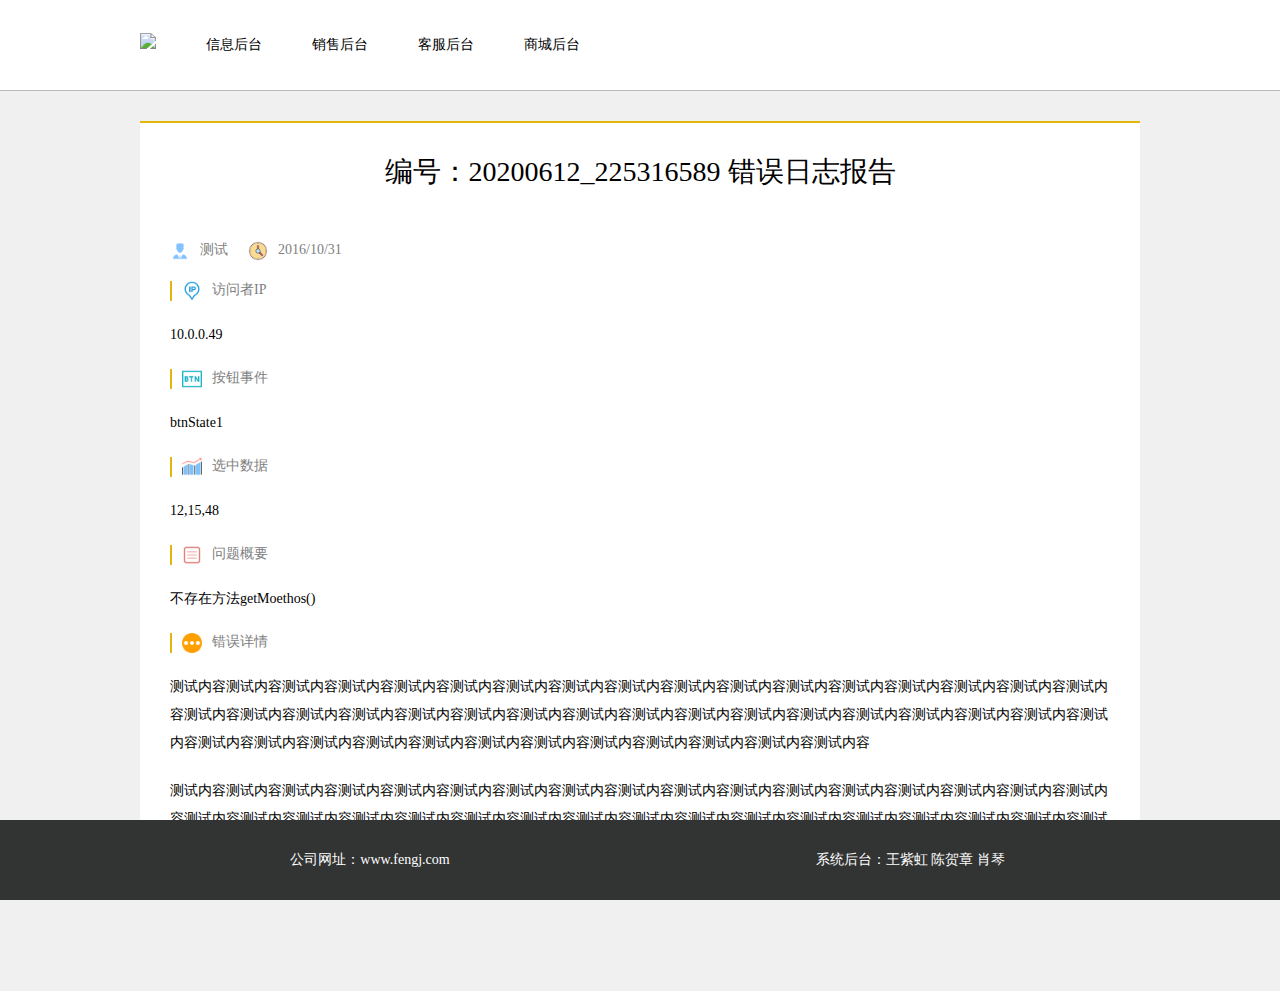
==== error404/detail.html @ cb701887 "" ====
﻿<!DOCTYPE html>
<html lang="en">
<head>
    <meta charset="UTF-8">
    <meta name="viewport" content="width=device-width, initial-scale=1.0, minimum-scale=1.0, maximum-scale=1.0, user-scalable=no">
    <meta name="format-detection" content="telephone=no" />
    <title>新闻内容</title>
    <link rel="stylesheet" type="text/css" href="./errorReportDetails.css" />
</head>
<body>
    <div id="top">
        <div id="menu">
            <ul>
                <li><img src=https://img.php.cn/upload/course/000/000/004/58171021ac1f3460.png></li>
                <li><a href="http://htims.fengj.ht">信息后台</a></li>
                <li><a href="http://htsell.fengj.ht">销售后台</a></li>
                <li><a href="http://htcs.fengj.ht">客服后台</a></li>
                <li><a href="http://wycms.fengj.ht">商城后台</a></li>
            </ul>
        </div>
    </div>
    <div id="blog-content">
        <p class="siztitle">编号：20200612_225316589 错误日志报告</p>
        <p style="margin-top: 50px;color: gray"><img src="人物.png">测试<img src="时间.png" style="margin-left: 20px">2016/10/31</p>
        <p class="rev" style="color:gray;"><img src="ip.png">访问者IP</p>
        <p class="content">10.0.0.49</p>
        <p class="rev" style="color:gray;"><img src="按钮组件.png">按钮事件</p>
        <p class="content">btnState1</p>
        <p class="rev" style="color:gray;"><img src="数据.png">选中数据</p>
        <p class="content">12,15,48</p>
        <p class="rev" style="color:gray;"><img src="概要信息.png">问题概要</p>
        <p class="content">不存在方法getMoethos()</p>
        <p class="rev" style="color:gray;"><img src="详情.png">错误详情</p>
        <p class="content">
            测试内容测试内容测试内容测试内容测试内容测试内容测试内容测试内容测试内容测试内容测试内容测试内容测试内容测试内容测试内容测试内容测试内容测试内容测试内容测试内容测试内容测试内容测试内容测试内容测试内容测试内容测试内容测试内容测试内容测试内容测试内容测试内容测试内容测试内容测试内容测试内容测试内容测试内容测试内容测试内容测试内容测试内容测试内容测试内容测试内容测试内容
        </p>
        <p class="content">
            测试内容测试内容测试内容测试内容测试内容测试内容测试内容测试内容测试内容测试内容测试内容测试内容测试内容测试内容测试内容测试内容测试内容测试内容测试内容测试内容测试内容测试内容测试内容测试内容测试内容测试内容测试内容测试内容测试内容测试内容测试内容测试内容测试内容测试内容测试内容测试内容测试内容测试内容测试内容测试内容测试内容测试内容测试内容测试内容测试内容测试内容
        </p>
    </div>
    <div id="bottom">
        <div id="bottom-content">
            <div id="content-left">
                <p>公司网址：www.fengj.com</p>
            </div>
            <div id="content-right">
                <p>系统后台：王紫虹 陈贺章 肖琴</p>
            </div>
        </div>
    </div>
</body>
</html>
---- error404/errorReportDetails.css ----
body {
    background-color: #F0F0F0;
}

* {
    border: 0px;
    padding: 0px;
    margin: 0px;
    font-size: 14px;
}

a:hover {
    color: red;
    text-decoration: none;
}

#top {
    width: 100%;
    height: 90px;
    background-color: white;
    border-bottom: 1px solid #bbbbbb;
}

#menu {
    width: 1000px;
    overflow: hidden;
    margin: 0 auto;
}

    #menu img {
        height: 90px;
    }

    #menu ul {
        list-style-type: none;
    }

        #menu ul li {
            float: left;
            height: 90px;
            line-height: 90px;
            margin-right: 50px;
        }

            #menu ul li a {
                color: black;
                text-decoration: none;
                display: inline-block;
            }

                #menu ul li a:hover {
                    color: #65b5ff;
                    text-decoration: none
                }

#box {
    width: 900px;
    height: 370px;
    background-color: white;
    margin: 0 auto;
    margin-top: 50px;
    padding: 50px;
}

    #box p {
        text-align: center;
    }

#box-form {
    text-align: center;
}

.p_line {
    border-bottom: 1px solid #bbbbbb;
    height: 40px;
    line-height: 50px;
}

.txtBox {
    border: 1px solid #bbbbbb;
    width: 350px;
    margin-top: 30px;
    height: 50px;
    padding-left: 10px;
    border-radius: 5px;
}

.btn {
    width: 365px;
    height: 50px;
    ;
    color: white;
    background-color: #DD0000;
    margin-top: 25px;
}

#bottom {
    width: 100%;
    background-color: #323333;
    /* height: 300px; */
    margin-top: 30px;
    bottom: 0px;
    position: fixed;
}

#bottom-content {
    width: 1000px;
    overflow: hidden;
    margin: 0 auto;
    color: white;
    /* height: 280px; */
}

#content-left {
    width: 460px;
    float: left;
    height: 80px;
    line-height: 80px;
    text-align: center;
}

#content-right {
    width: 460px;
    float: right;
    height: 80px;
    line-height: 80px;
    text-align: center;
}

.color {
    color: #323333;
}

#blog {
    width: 1000px;
    overflow: hidden;
    margin: 0 auto;
    margin-top: 20px;
}

    #blog ul {
        list-style-type: none;
    }

        #blog ul li {
            background-color: white;
            padding: 20px;
            width: 100%;
            overflow: hidden;
            margin-top: 15px;
        }

.blog-left {
    float: left;
    width: 680px;
    overflow: hidden;
}

.blog-right {
    float: left;
    margin-left: 10px;
    width: 280px;
    overflow: hidden;
}

    .blog-right img {
        width: 280px;
        height: 200px;
    }

.title {
    text-decoration: none;
    font-size: 26px;
}

.blog-left p {
    color: gray;
}

.blog-left img {
    width: 20px;
    margin-right: 10px;
    vertical-align: middle;
}

.page {
    height: 40px;
    margin-top: 10px;
    text-align: center;
    padding-top: 20px;
}

    .page a {
        border: 1px solid #71b0bb;
        text-decoration: none;
        margin: 5px;
        padding: 5px 10px;
    }

        .page a:link, .page a:visited {
            color: #000000;
        }

        .page a:hover, .page a:active {
            color: #FFF;
            background-color: #bbac5c;
        }

.mi {
    padding-left: 190px;
}

#blog-content {
    width: 940px;
    overflow: hidden;
    padding: 30px;
    background-color: white;
    margin: 0 auto;
    border-top: 2px solid #e2b709;
    margin-top: 30px;
    margin-bottom: 100px;
}

.siztitle {
    font-size: 28px;
    text-align: center;
}

#blog-content p {
    color: black;
}

#blog-content img {
    width: 20px;
    margin-right: 10px;
    vertical-align: middle;
}

.rev {
    border-left: 2px solid #e2b709;
    width: 100%;
    overflow: hidden;
    margin-top: 20px;
    padding-left: 10px;
}

.content {
    margin-top: 20px;
    line-height: 28px;
}
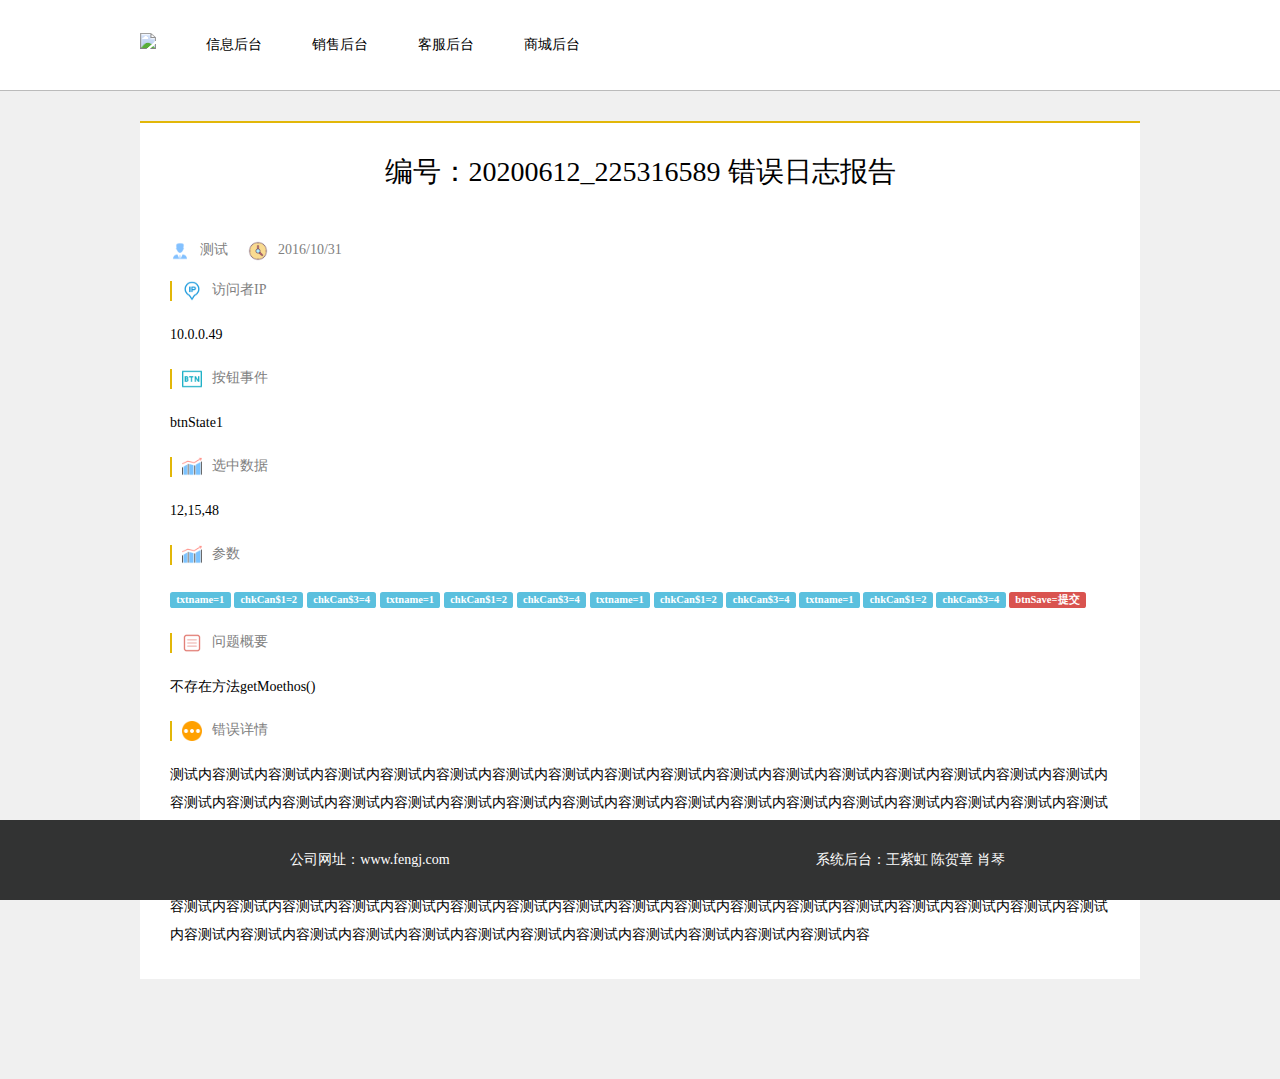
==== commit 859eb529: "" ====
--- a/error404/detail.html
+++ b/error404/detail.html
@@ -28,6 +28,22 @@
         <p class="content">btnState1</p>
         <p class="rev" style="color:gray;"><img src="数据.png">选中数据</p>
         <p class="content">12,15,48</p>
+        <p class="rev" style="color:gray;"><img src="数据.png">参数</p>
+        <p class="content">
+            <span class="label label-info">txtname=1</span>
+            <span class="label label-info">chkCan$1=2</span>
+            <span class="label label-info">chkCan$3=4</span>
+            <span class="label label-info">txtname=1</span>
+            <span class="label label-info">chkCan$1=2</span>
+            <span class="label label-info">chkCan$3=4</span>
+            <span class="label label-info">txtname=1</span>
+            <span class="label label-info">chkCan$1=2</span>
+            <span class="label label-info">chkCan$3=4</span>
+            <span class="label label-info">txtname=1</span>
+            <span class="label label-info">chkCan$1=2</span>
+            <span class="label label-info">chkCan$3=4</span>
+            <span class="label label-danger">btnSave=提交</span>
+        </p>
         <p class="rev" style="color:gray;"><img src="概要信息.png">问题概要</p>
         <p class="content">不存在方法getMoethos()</p>
         <p class="rev" style="color:gray;"><img src="详情.png">错误详情</p>
--- a/error404/errorReportDetails.css
+++ b/error404/errorReportDetails.css
@@ -248,3 +248,39 @@
     margin-top: 20px;
     line-height: 28px;
 }
+/*Ĭ�ϵĻ�ɫ��ǩ*/
+.label-default {
+    background-color: #777;
+}
+/*"primary" ���͵���ɫ��ǩ*/
+.label-primary {
+    background-color: #337ab7;
+}
+/*"success" ���͵���ɫ��ǩ*/
+.label-success {
+    background-color: #5cb85c;
+}
+/*"info" ���͵�ǳ��ɫ��ǩ*/
+.label-info {
+    background-color: #5bc0de;
+}
+/*"warning" ���͵Ļ�ɫ��ǩ*/
+.label-warning {
+    background-color: #f0ad4e;
+}
+/*"danger" ���͵ĺ�ɫ��ǩ*/
+.label-danger {
+    background-color: #d9534f;
+}
+.label {
+    display: inline;
+    padding: .2em .6em .3em;
+    font-size: 75%;
+    font-weight: 700;
+    line-height: 1;
+    color: #fff;
+    text-align: center;
+    white-space: nowrap;
+    vertical-align: baseline;
+    border-radius: .25em;
+}
